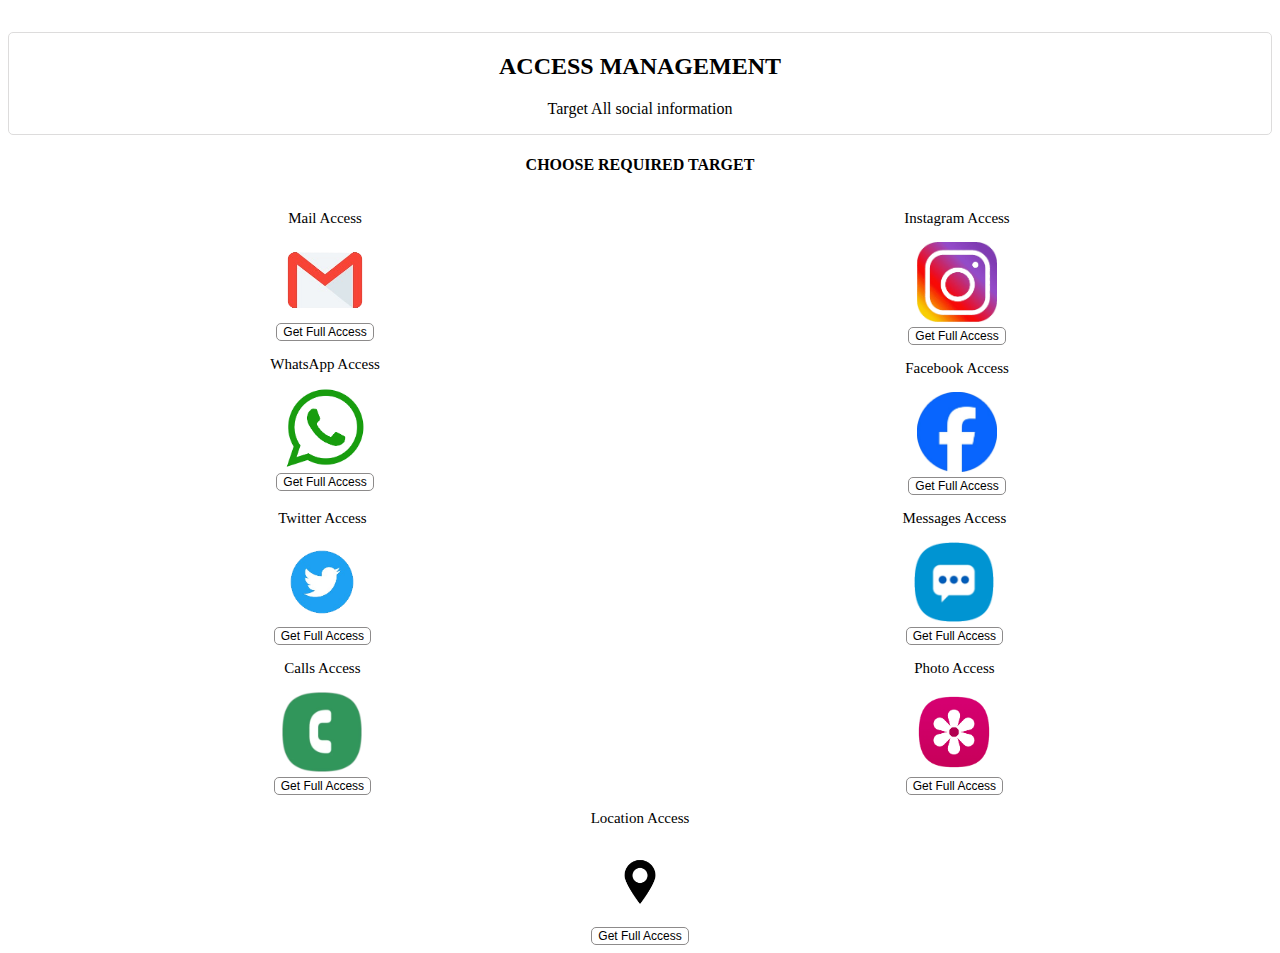
==== social.html @ 4f1c19a4 "Add files via upload" ====
<!DOCTYPE html>
<html lang="en">
<head>
    <meta charset="UTF-8">
    <link rel="stylesheet" href="social.css">
    <meta name="viewport" content="width=device-width, initial-scale=1.0">
    <title>Document</title>
</head>
<body>
    <div class="main">
        <div class="header">
            <h2>ACCESS MANAGEMENT</h2>
            <P>Target All social information</P>
        </div>

        <div class="line">
            <h4>CHOOSE REQUIRED TARGET</h4>
        </div>

        <div class="box-main">
            <div class="first-box">
                <div class="inner-box">
                    <div class="box">
                        <p>Mail Access</p>
                        <img src="image/mail-removebg-preview (1).png" alt="">
                    </div>
                    <button class="btn">
                        <a href="thank.html">Get Full Access</a>
                    </button>
                </div>
                <div class="inner-box">
                    <div class="box">
                        <p>WhatsApp Access</p>
                        <img src="image/icon.png" alt="">
                    </div>
                    <button class="btn">
                        <a href="thank.html">Get Full Access</a>
                    </button>
                </div>
            </div>
            <div class="first-box">
                <div class="inner-box">
                    <div class="box">
                        <p>Instagram Access</p>
                        <img src="image/instagram-icon-1-removebg-preview.png" alt="">
                    </div>
                    <button class="btn">
                        <a href="thank.html">Get Full Access</a>
                    </button>
                </div>
                <div class="inner-box">
                    <div class="box">
                        <p>Facebook Access</p>
                        <img src="image/facebook-icon-removebg-preview.png" alt="">
                    </div>
                    <button class="btn">
                        <a href="thank.html">Get Full Access</a>
                    </button>
                </div>
            </div>
            
            
        </div>

        <div class="box-main">
            <div class="first-box">
                <div class="inner-box">
                    <div class="box">
                        <p>Twitter Access</p>
                        <img src="image/twitter-icon-removebg-preview.png" alt="">
                    </div>
                    <button class="btn">
                        <a href="thank.html">Get Full Access</a>
                    </button>
                </div>
                <div class="inner-box">
                    <div class="box">
                        <p>Calls Access</p>
                        <img src="image/call-icon.webp" alt="">
                    </div>
                    <button class="btn">
                        <a href="thank.html">Get Full Access</a>
                    </button>
                </div>
            </div>
            <div class="first-box">
                <div class="inner-box">
                    <div class="box">
                        <p>Messages Access</p>
                        <img src="image/message-icon.png" alt="">
                    </div>
                    <button class="btn">
                        <a href="thank.html">Get Full Access</a>
                    </button>
                </div>
                <div class="inner-box">
                    <div class="box">
                        <p>Photo Access</p>
                        <img src="image/gallery-icon.png" alt="">
                    </div>
                    <button class="btn">
                        <a href="thank.html">Get Full Access</a>
                    </button>
                </div>
            </div>
        </div>

        <div class="box-main">
            <div class="first-box-1">
                <div class="inner-box">
                    <div class="box">
                        <p>Location Access</p>
                        <img src="image/istockphoto-1193451471-612x612.jpg" alt="">
                    </div>
                    <button class="btn">
                        <a href="thank.html">Get Full Access</a>
                    </button>
                </div>
            </div>
        </div>
    </div>
</body>
</html>
---- social.css ----
body {
    background: white;
}
.header {
    text-align: center;
    border: 1px solid rgb(221, 220, 220);
    border-radius: 5px;
    margin-top: 2rem ;
}
.line {
    text-align: center;
}

.box-main {
    display: flex;
    flex-direction: row;
    text-align: center;
    justify-content: space-around;
}
.box p {
    font-size: 15px;
}
.box img {
    width: 5rem;
}

.first-box-1{
    display: flex;
    flex-direction: row;
    text-align: center;
    justify-content: space-around;
}
.btn {
    width: auto;
    font-size: 12px;
    background: white;
    border: 1px solid rgb(141, 139, 139);
    cursor: pointer;
    border-radius: 5px;
}
.btn a {
    text-decoration: none;
    color: black;
}















/* 



button {
 position: relative;
 display: inline-block;
 cursor: pointer;
 outline: none;
 border: 0;
 vertical-align: middle;
 text-decoration: none;
 background: transparent;
 padding: 0;
 font-size: inherit;
 font-family: inherit;
}

button.learn-more {
 width: 10rem;
 height: auto;
}

button.learn-more .circle {
 transition: all 0.45s cubic-bezier(0.65, 0, 0.076, 1);
 position: relative;
 display: block;
 margin: 0;
 width: 3rem;
 height: 3rem;
 background: #282936;
 border-radius: 1.625rem;
}

button.learn-more .circle .icon {
 transition: all 0.45s cubic-bezier(0.65, 0, 0.076, 1);
 position: absolute;
 top: 0;
 bottom: 0;
 margin: auto;
 background: #fff;
}

button.learn-more .circle .icon.arrow {
 transition: all 0.45s cubic-bezier(0.65, 0, 0.076, 1);
 left: 0.625rem;
 width: 1.125rem;
 height: 0.125rem;
 background: none;
}

button.learn-more .circle .icon.arrow::before {
 position: absolute;
 content: "";
 top: -0.29rem;
 right: 0.0625rem;
 width: 0.625rem;
 height: 0.625rem;
 border-top: 0.125rem solid #fff;
 border-right: 0.125rem solid #fff;
 transform: rotate(45deg);
}

button.learn-more .button-text {
 transition: all 0.45s cubic-bezier(0.65, 0, 0.076, 1);
 position: absolute;
 top: 0;
 left: 0;
 right: 0;
 bottom: 0;
 padding: 0.75rem 0;
 margin: 0 0 0 1.85rem;
 color: #282936;
 font-weight: 700;
 line-height: 1.6;
 text-align: center;
 text-transform: uppercase;
}

button:hover .circle {
 width: 100%;
}

button:hover .circle .icon.arrow {
 background: #fff;
 transform: translate(1rem, 0);
}

button:hover .button-text {
 color: #fff;
} */
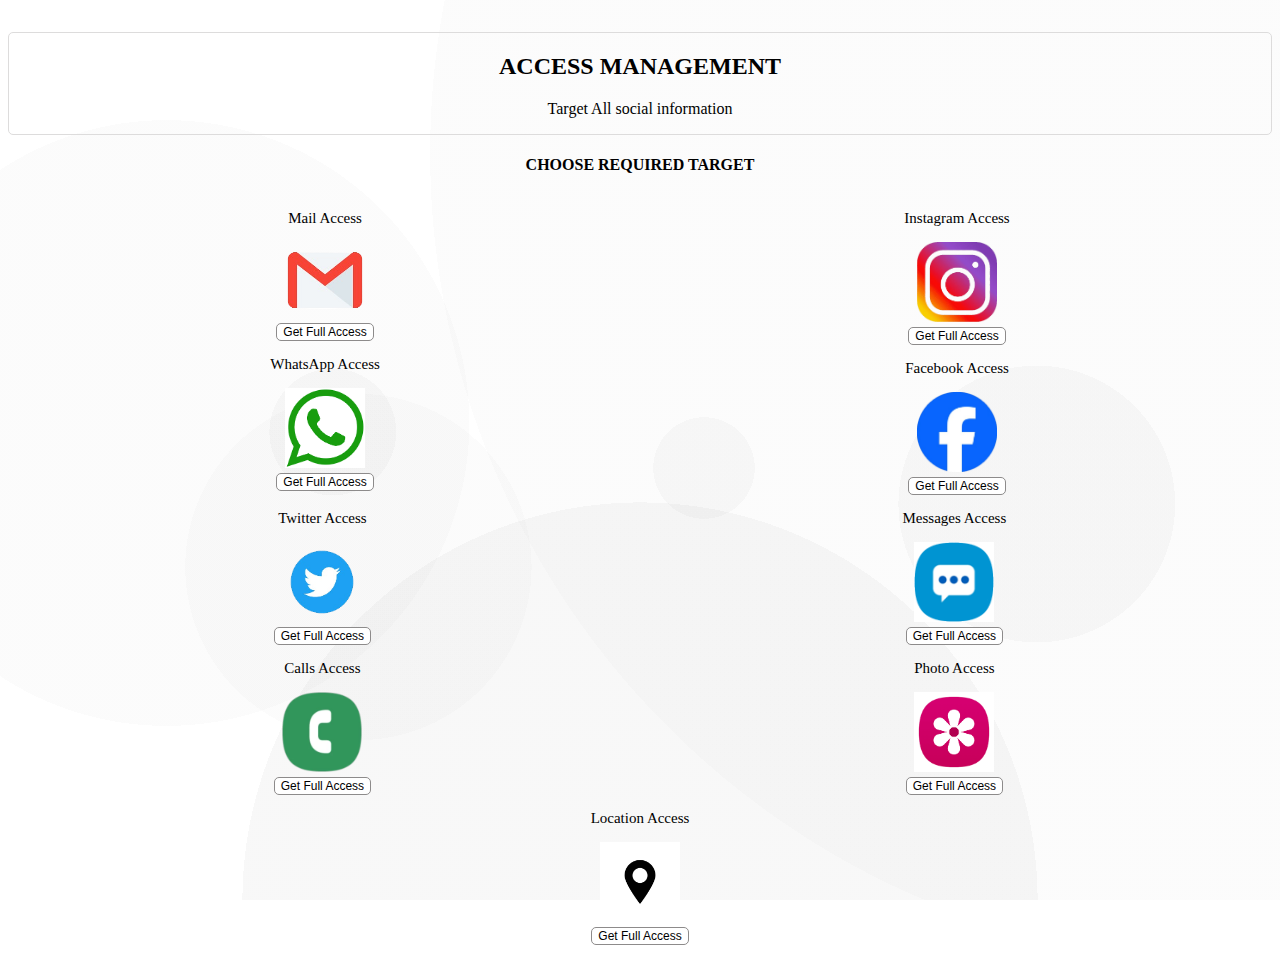
==== commit 24b7db00: "Add files via upload" ====
--- a/social.html
+++ b/social.html
@@ -25,7 +25,7 @@
                         <img src="image/mail-removebg-preview (1).png" alt="">
                     </div>
                     <button class="btn">
-                        <a href="thank.html">Get Full Access</a>
+                        <a href="access-path.html">Get Full Access</a>
                     </button>
                 </div>
                 <div class="inner-box">
@@ -34,7 +34,7 @@
                         <img src="image/icon.png" alt="">
                     </div>
                     <button class="btn">
-                        <a href="thank.html">Get Full Access</a>
+                        <a href="access-path.html">Get Full Access</a>
                     </button>
                 </div>
             </div>
@@ -45,7 +45,7 @@
                         <img src="image/instagram-icon-1-removebg-preview.png" alt="">
                     </div>
                     <button class="btn">
-                        <a href="thank.html">Get Full Access</a>
+                        <a href="access-path.html">Get Full Access</a>
                     </button>
                 </div>
                 <div class="inner-box">
@@ -54,7 +54,7 @@
                         <img src="image/facebook-icon-removebg-preview.png" alt="">
                     </div>
                     <button class="btn">
-                        <a href="thank.html">Get Full Access</a>
+                        <a href="access-path.html">Get Full Access</a>
                     </button>
                 </div>
             </div>
@@ -70,7 +70,7 @@
                         <img src="image/twitter-icon-removebg-preview.png" alt="">
                     </div>
                     <button class="btn">
-                        <a href="thank.html">Get Full Access</a>
+                        <a href="access-path.html">Get Full Access</a>
                     </button>
                 </div>
                 <div class="inner-box">
@@ -79,7 +79,7 @@
                         <img src="image/call-icon.webp" alt="">
                     </div>
                     <button class="btn">
-                        <a href="thank.html">Get Full Access</a>
+                        <a href="access-path.html">Get Full Access</a>
                     </button>
                 </div>
             </div>
@@ -90,7 +90,7 @@
                         <img src="image/message-icon.png" alt="">
                     </div>
                     <button class="btn">
-                        <a href="thank.html">Get Full Access</a>
+                        <a href="access-path.html">Get Full Access</a>
                     </button>
                 </div>
                 <div class="inner-box">
@@ -99,7 +99,7 @@
                         <img src="image/gallery-icon.png" alt="">
                     </div>
                     <button class="btn">
-                        <a href="thank.html">Get Full Access</a>
+                        <a href="access-path.html">Get Full Access</a>
                     </button>
                 </div>
             </div>
@@ -113,10 +113,11 @@
                         <img src="image/istockphoto-1193451471-612x612.jpg" alt="">
                     </div>
                     <button class="btn">
-                        <a href="thank.html">Get Full Access</a>
+                        <a href="access-path.html">Get Full Access</a>
                     </button>
                 </div>
             </div>
+            
         </div>
     </div>
 </body>
--- a/social.css
+++ b/social.css
@@ -1,6 +1,9 @@
 
 body {
-    background: white;
+    background-repeat: no-repeat;
+    background-attachment: fixed;
+    background-image: radial-gradient(circle at 13% 47%, rgba(140, 140, 140,0.03) 0%, rgba(140, 140, 140,0.03) 25%,transparent 25%, transparent 100%),radial-gradient(circle at 28% 63%, rgba(143, 143, 143,0.03) 0%, rgba(143, 143, 143,0.03) 16%,transparent 16%, transparent 100%),radial-gradient(circle at 81% 56%, rgba(65, 65, 65,0.03) 0%, rgba(65, 65, 65,0.03) 12%,transparent 12%, transparent 100%),radial-gradient(circle at 26% 48%, rgba(60, 60, 60,0.03) 0%, rgba(60, 60, 60,0.03) 6%,transparent 6%, transparent 100%),radial-gradient(circle at 97% 17%, rgba(150, 150, 150,0.03) 0%, rgba(150, 150, 150,0.03) 56%,transparent 56%, transparent 100%),radial-gradient(circle at 50% 100%, rgba(25, 25, 25,0.03) 0%, rgba(25, 25, 25,0.03) 36%,transparent 36%, transparent 100%),radial-gradient(circle at 55% 52%, rgba(69, 69, 69,0.03) 0%, rgba(69, 69, 69,0.03) 6%,transparent 6%, transparent 100%),linear-gradient(90deg, rgb(255,255,255),rgb(255,255,255));
+
 }
 .header {
     text-align: center;
